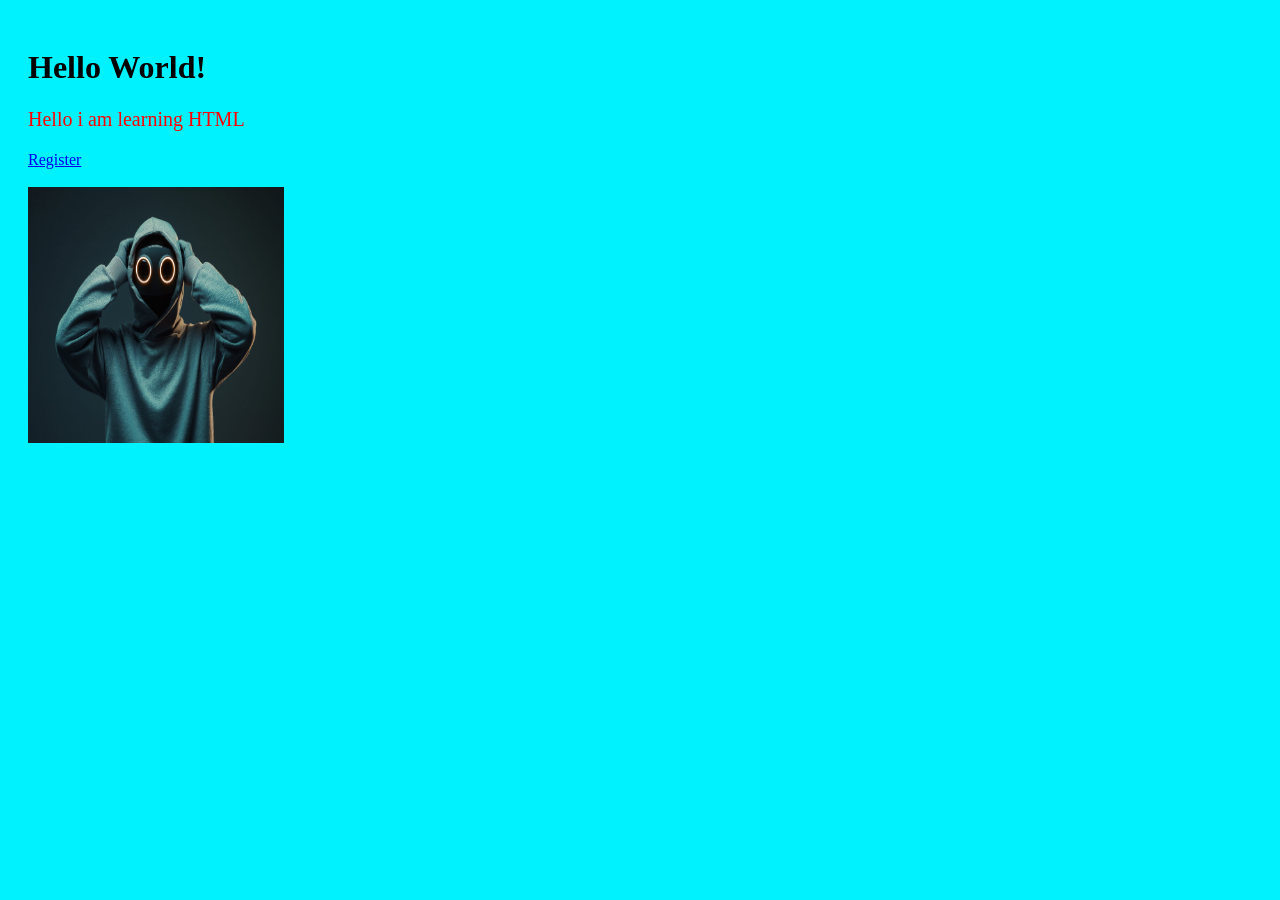
==== Chapter03_Bootstrap/Projects/Vasif_Mamedov/index.html @ 4975bdbb "დასრულებულია მეორე დავალება" ====
<!DOCTYPE html>
<html lang="en">
<head>
    <meta charset="UTF-8">
    <title>
        My Project
    </title>
    <link rel="stylesheet" href="styles.css"/>
</head>
<body>
    <h1>
        Hello World!

    </h1>
    <p>
        Hello i am learning HTML
    </p>
    <a href="register.html"
    target="_blank"
       title="gadadi registraciaze"
    >Register</a>
    <br>
    <br>
    <img
            src="img/photo.jpg" width="256" height="256"
        >

</body>
</html>
---- Chapter03_Bootstrap/Projects/Vasif_Mamedov/styles.css ----
html{
    background-color: #00f2fe;
}
body{
    padding: 20px;
}
p {
    color: red;
    font-size: 20px;
}
.button-success {
    background-color: #15e415;
}
.button-danger{
    background-color: red;
}
.form-group{
    border: 3px green solid;
    padding: 5px;
    border-radius: 5px;
    background-color: white;
    margin: 16px;
}
.form-input{
    border-radius: 10px;
    height: 20px;
    width: 200px;
    margin: 8px;
}
.form-input:focus{
    border-color: greenyellow;
    transition: all 120ms;
}
.button{
    color: black;
    border: none;
    border-radius: 10px;
    width: 94px;
    height: 32px;
    cursor: pointer;
    transition: all 0.2s;
}
.button-success:hover{
    background: #007a00;
    padding: 10px;
    width: 100px;
}
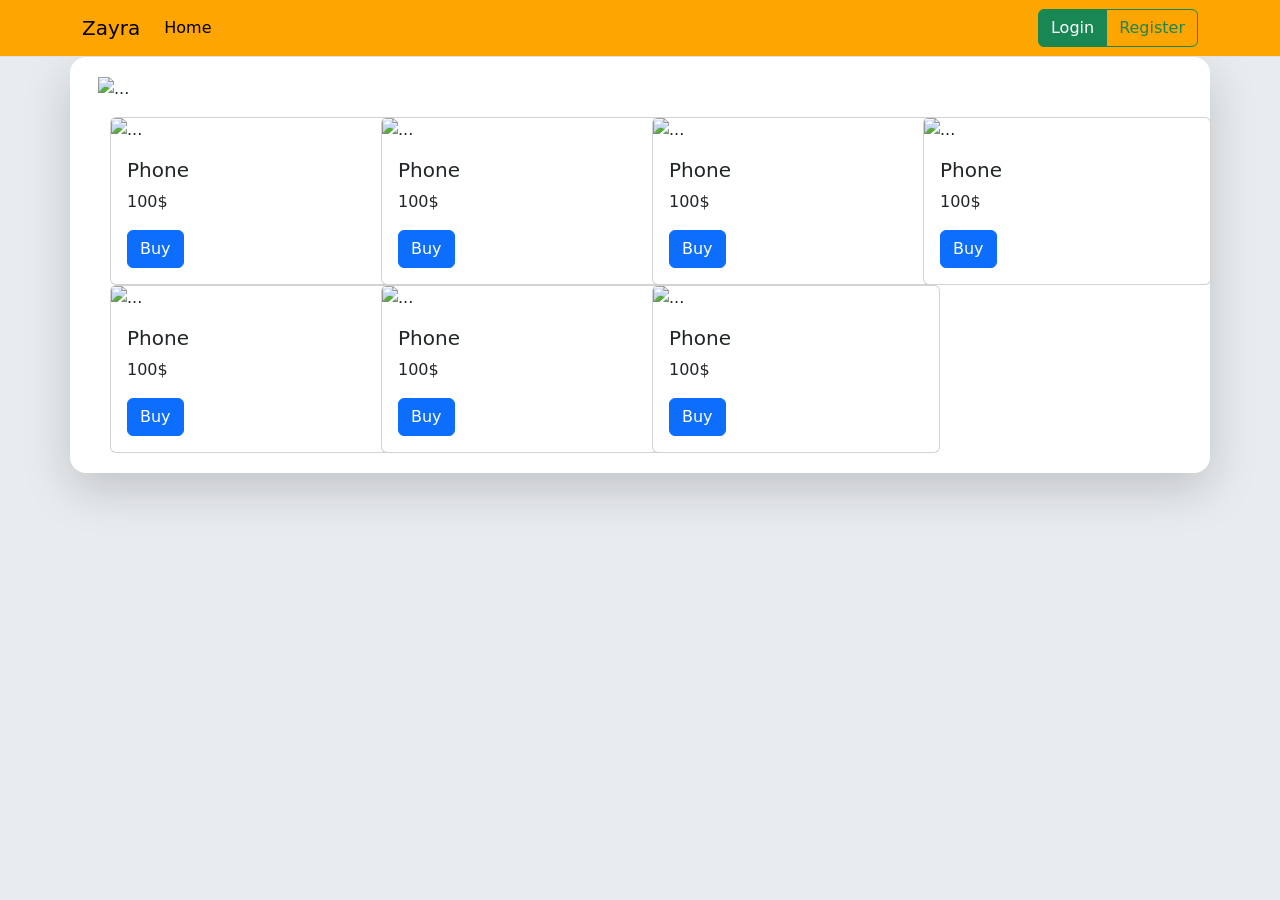
==== commit d554a020: "დასრულებულია მესამე დავალება" ====
--- a/Chapter03_Bootstrap/Projects/Vasif_Mamedov/index.html
+++ b/Chapter03_Bootstrap/Projects/Vasif_Mamedov/index.html
@@ -5,25 +5,156 @@
     <title>
         My Project
     </title>
-    <link rel="stylesheet" href="styles.css"/>
+    <link href="https://cdn.jsdelivr.net/npm/bootstrap@5.3.8/dist/css/bootstrap.min.css" rel="stylesheet"
+          integrity="sha384-sRIl4kxILFvY47J16cr9ZwB07vP4J8+LH7qKQnuqkuIAvNWLzeN8tE5YBujZqJLB" crossorigin="anonymous">
 </head>
-<body>
-    <h1>
-        Hello World!
+<body class="bg-body-secondary">
 
-    </h1>
-    <p>
-        Hello i am learning HTML
-    </p>
-    <a href="register.html"
-    target="_blank"
-       title="gadadi registraciaze"
-    >Register</a>
-    <br>
-    <br>
-    <img
-            src="img/photo.jpg" width="256" height="256"
-        >
 
+<nav class="navbar navbar-expand-lg border-bottom border-body data-bs-theme=dark" style="background-color: orange">
+
+    <!-- Navbar content -->
+    <div class="container-md">
+        <a class="navbar-brand" href="#">Zayra</a>
+        <button class="navbar-toggler" type="button" data-bs-toggle="collapse" data-bs-target="#navbarSupportedContent"
+                aria-controls="navbarSupportedContent" aria-expanded="false" aria-label="Toggle navigation">
+            <span class="navbar-toggler-icon"></span>
+        </button>
+        <div class="collapse navbar-collapse" id="navbarSupportedContent">
+            <ul class="navbar-nav me-auto mb-2 mb-lg-0">
+                <li class="nav-item">
+                    <a class="nav-link active" aria-current="page" href="index.html">Home</a>
+            </ul>
+            <div class="d-flex btn-group" role="search">
+                <a class="btn btn-success" href="login.html" >Login</a>
+                <a class="btn btn-outline-success" href="register.html">Register</a>
+            </div>
+        </div>
+    </div>
+</nav>
+
+<div class="container-md bg-white py-1 shadow-lg rounded-4">
+
+    <div id="carouselExampleIndicators" class="carousel slide m-3" data-bs-ride="carousel">
+        <div class="carousel-indicators">
+            <button type="button" data-bs-target="#carouselExampleIndicators" data-bs-slide-to="0" class="active"
+                    aria-current="true" aria-label="Slide 1"></button>
+            <button type="button" data-bs-target="#carouselExampleIndicators" data-bs-slide-to="1"
+                    aria-label="Slide 2"></button>
+            <button type="button" data-bs-target="#carouselExampleIndicators" data-bs-slide-to="2"
+                    aria-label="Slide 3"></button>
+        </div>
+        <div class="carousel-inner">
+            <div class="carousel-item active" data-bs-interval="2000">
+                <img src="https://zoommer.ge/_next/image?url=https%3A%2F%2Fs3.zoommer.ge%2Fsite%2Fb7d046d3-744f-466c-90bc-9d3ee02602c1_Thumb.jpeg&w=3840&q=75"
+                     class="d-block w-100" alt="...">
+            </div>
+            <div class="carousel-item" data-bs-interval="2000">
+                <img src="https://zoommer.ge/_next/image?url=https%3A%2F%2Fs3.zoommer.ge%2Fsite%2Fb7d046d3-744f-466c-90bc-9d3ee02602c1_Thumb.jpeg&w=3840&q=75"
+                     class="d-block w-100" alt="...">
+            </div>
+            <div class="carousel-item" data-bs-interval="2000">
+                <img src="https://zoommer.ge/_next/image?url=https%3A%2F%2Fs3.zoommer.ge%2Fsite%2Fb7d046d3-744f-466c-90bc-9d3ee02602c1_Thumb.jpeg&w=3840&q=75"
+                     class="d-block w-100" alt="...">
+            </div>
+        </div>
+        <button class="carousel-control-prev" type="button" data-bs-target="#carouselExampleIndicators"
+                data-bs-slide="prev">
+            <span class="carousel-control-prev-icon" aria-hidden="true"></span>
+            <span class="visually-hidden">Previous</span>
+        </button>
+        <button class="carousel-control-next" type="button" data-bs-target="#carouselExampleIndicators"
+                data-bs-slide="next">
+            <span class="carousel-control-next-icon" aria-hidden="true"></span>
+            <span class="visually-hidden">Next</span>
+        </button>
+    </div>
+
+
+    <div class="row row-cols-md-4 row-cols-sm-2 row-cols-1 m-3">
+        <div class="col">
+            <div class="card" style="width: 18rem;">
+                <img src="https://zoommer.ge/_next/image?url=https%3A%2F%2Fs3.zoommer.ge%2Fsite%2F763ef6b9-012e-4545-879c-62397c2416f7_Thumb.jpeg&w=384&q=50"
+                     class="card-img-top" alt="...">
+                <div class="card-body">
+                    <h5 class="card-title">Phone</h5>
+                    <p class="card-text">100$</p>
+                    <a href="#" class="btn btn-primary">Buy</a>
+                </div>
+            </div>
+        </div>
+        <div class="col">
+            <div class="card" style="width: 18rem;">
+                <img src="https://zoommer.ge/_next/image?url=https%3A%2F%2Fs3.zoommer.ge%2Fsite%2F763ef6b9-012e-4545-879c-62397c2416f7_Thumb.jpeg&w=384&q=50"
+                     class="card-img-top" alt="...">
+                <div class="card-body">
+                    <h5 class="card-title">Phone</h5>
+                    <p class="card-text">100$</p>
+                    <a href="#" class="btn btn-primary">Buy</a>
+                </div>
+            </div>
+        </div>
+        <div class="col">
+            <div class="card" style="width: 18rem;">
+                <img src="https://zoommer.ge/_next/image?url=https%3A%2F%2Fs3.zoommer.ge%2Fsite%2F763ef6b9-012e-4545-879c-62397c2416f7_Thumb.jpeg&w=384&q=50"
+                     class="card-img-top" alt="...">
+                <div class="card-body">
+                    <h5 class="card-title">Phone</h5>
+                    <p class="card-text">100$</p>
+                    <a href="#" class="btn btn-primary">Buy</a>
+                </div>
+            </div>
+        </div>
+        <div class="col">
+            <div class="card" style="width: 18rem;">
+                <img src="https://zoommer.ge/_next/image?url=https%3A%2F%2Fs3.zoommer.ge%2Fsite%2F763ef6b9-012e-4545-879c-62397c2416f7_Thumb.jpeg&w=384&q=50"
+                     class="card-img-top" alt="...">
+                <div class="card-body">
+                    <h5 class="card-title">Phone</h5>
+                    <p class="card-text">100$</p>
+                    <a href="#" class="btn btn-primary">Buy</a>
+                </div>
+            </div>
+        </div>
+        <div class="col">
+            <div class="card" style="width: 18rem;">
+                <img src="https://zoommer.ge/_next/image?url=https%3A%2F%2Fs3.zoommer.ge%2Fsite%2F763ef6b9-012e-4545-879c-62397c2416f7_Thumb.jpeg&w=384&q=50"
+                     class="card-img-top" alt="...">
+                <div class="card-body">
+                    <h5 class="card-title">Phone</h5>
+                    <p class="card-text">100$</p>
+                    <a href="#" class="btn btn-primary">Buy</a>
+                </div>
+            </div>
+        </div>
+        <div class="col">
+            <div class="card" style="width: 18rem;">
+                <img src="https://zoommer.ge/_next/image?url=https%3A%2F%2Fs3.zoommer.ge%2Fsite%2F763ef6b9-012e-4545-879c-62397c2416f7_Thumb.jpeg&w=384&q=50"
+                     class="card-img-top" alt="...">
+                <div class="card-body">
+                    <h5 class="card-title">Phone</h5>
+                    <p class="card-text">100$</p>
+                    <a href="#" class="btn btn-primary">Buy</a>
+                </div>
+            </div>
+        </div>
+        <div class="col">
+            <div class="card" style="width: 18rem;">
+                <img src="https://zoommer.ge/_next/image?url=https%3A%2F%2Fs3.zoommer.ge%2Fsite%2F763ef6b9-012e-4545-879c-62397c2416f7_Thumb.jpeg&w=384&q=50"
+                     class="card-img-top" alt="...">
+                <div class="card-body">
+                    <h5 class="card-title">Phone</h5>
+                    <p class="card-text">100$</p>
+                    <a href="#" class="btn btn-primary">Buy</a>
+                </div>
+            </div>
+        </div>
+    </div>
+
+
+</div>
+<script src="https://cdn.jsdelivr.net/npm/bootstrap@5.3.8/dist/js/bootstrap.bundle.min.js"
+        integrity="sha384-FKyoEForCGlyvwx9Hj09JcYn3nv7wiPVlz7YYwJrWVcXK/BmnVDxM+D2scQbITxI"
+        crossorigin="anonymous"></script>
 </body>
 </html>
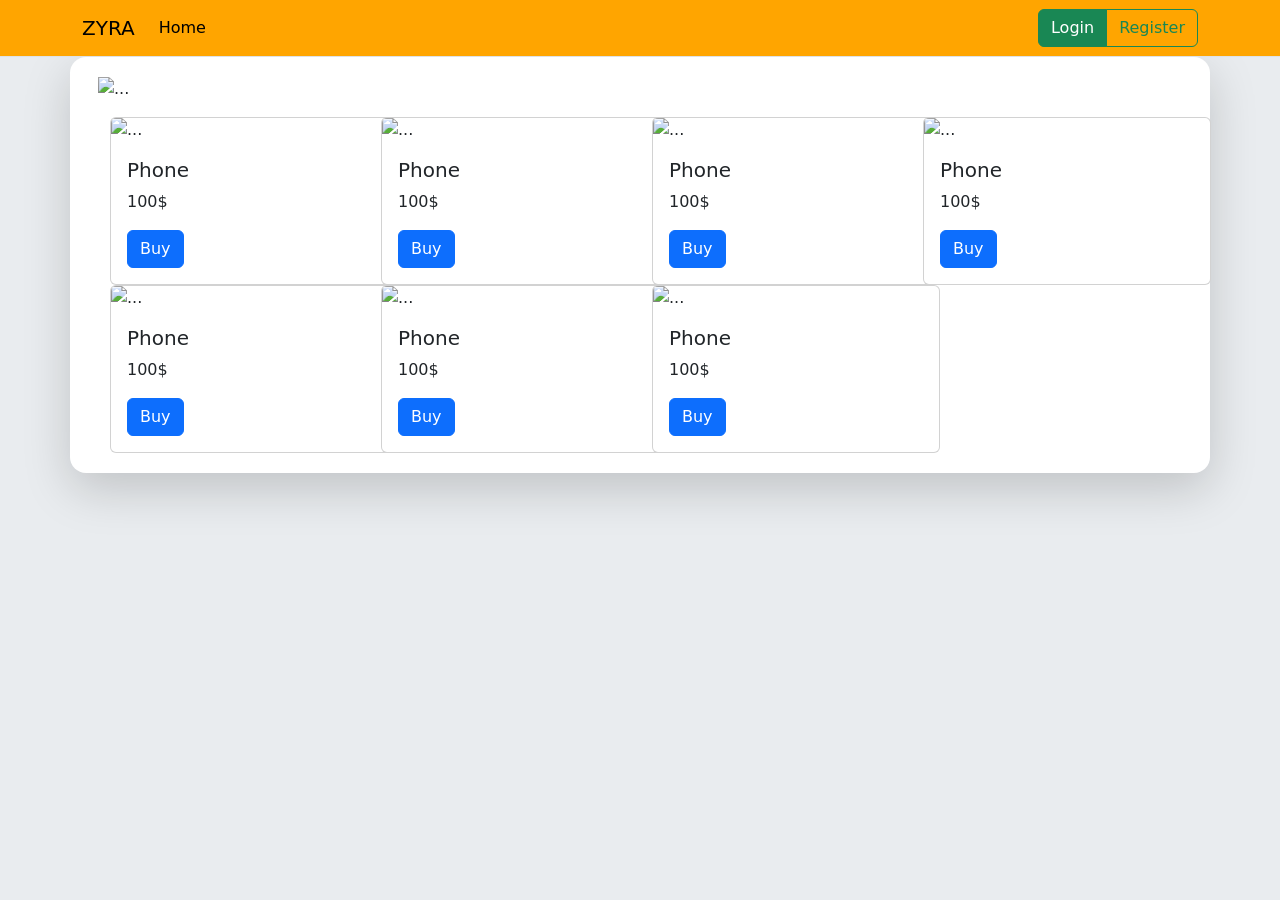
==== commit 4db68635: "Chapter_4_done" ====
--- a/Chapter03_Bootstrap/Projects/Vasif_Mamedov/index.html
+++ b/Chapter03_Bootstrap/Projects/Vasif_Mamedov/index.html
@@ -15,7 +15,7 @@
 
     <!-- Navbar content -->
     <div class="container-md">
-        <a class="navbar-brand" href="#">Zayra</a>
+        <a class="navbar-brand" href="#">ZYRA</a>
         <button class="navbar-toggler" type="button" data-bs-toggle="collapse" data-bs-target="#navbarSupportedContent"
                 aria-controls="navbarSupportedContent" aria-expanded="false" aria-label="Toggle navigation">
             <span class="navbar-toggler-icon"></span>
